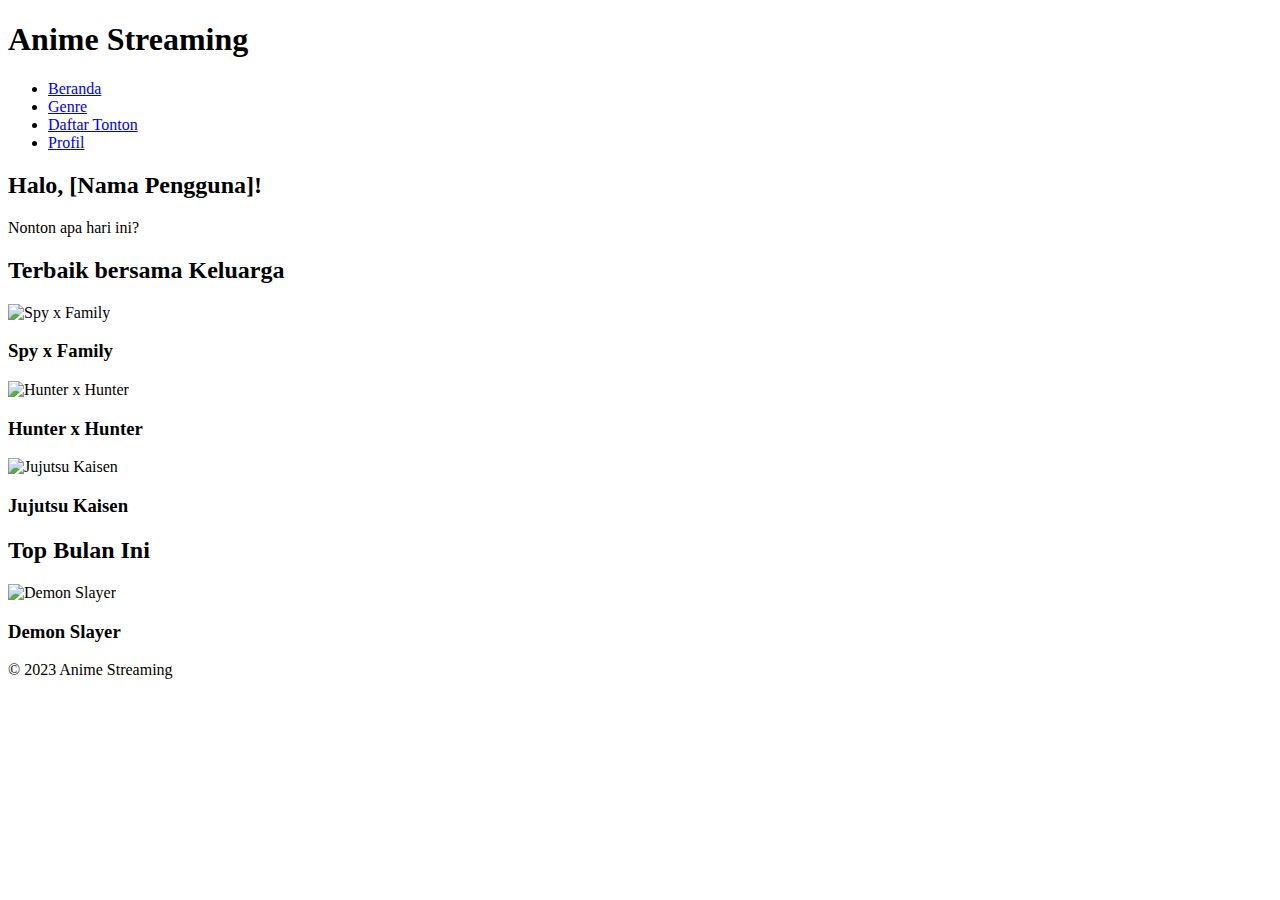
==== index.html @ 80f074b0 "Create index.html" ====
<!DOCTYPE html>
<html>
<head>
    <title>Website Streaming Anime</title>
    <link rel="stylesheet" href="style.css">
</head>
<body>
    <header>
        <h1>Anime Streaming</h1>
        <nav>
            <ul>
                <li><a href="#">Beranda</a></li>
                <li><a href="#">Genre</a></li>
                <li><a href="#">Daftar Tonton</a></li>
                <li><a href="#">Profil</a></li>
            </ul>
        </nav>
    </header>

    <main>
        <section class="hero">
            <div class="hero-content">
                <h2>Halo, [Nama Pengguna]!</h2>
                <p>Nonton apa hari ini?</p>
            </div>
        </section>

        <section class="anime-list">
            <h2>Terbaik bersama Keluarga</h2>
            <div class="anime-grid">
                <div class="anime-card">
                    <img src="spy-family.jpg" alt="Spy x Family">
                    <h3>Spy x Family</h3>
                </div>
                <div class="anime-card">
                    <img src="hunter-x-hunter.jpg" alt="Hunter x Hunter">
                    <h3>Hunter x Hunter</h3>
                </div>
                <div class="anime-card">
                    <img src="jujutsu-kaisen.jpg" alt="Jujutsu Kaisen">
                    <h3>Jujutsu Kaisen</h3>
                </div>
                </div>
        </section>

        <section class="anime-list">
            <h2>Top Bulan Ini</h2>
            <div class="anime-grid">
                <div class="anime-card">
                    <img src="demon-slayer.jpg" alt="Demon Slayer">
                    <h3>Demon Slayer</h3>
                </div>
            </div>
        </section>

    </main>

    <footer>
        <p>&copy; 2023 Anime Streaming</p>
    </footer>

    <script src="script.js"></script>
</body>
</html>
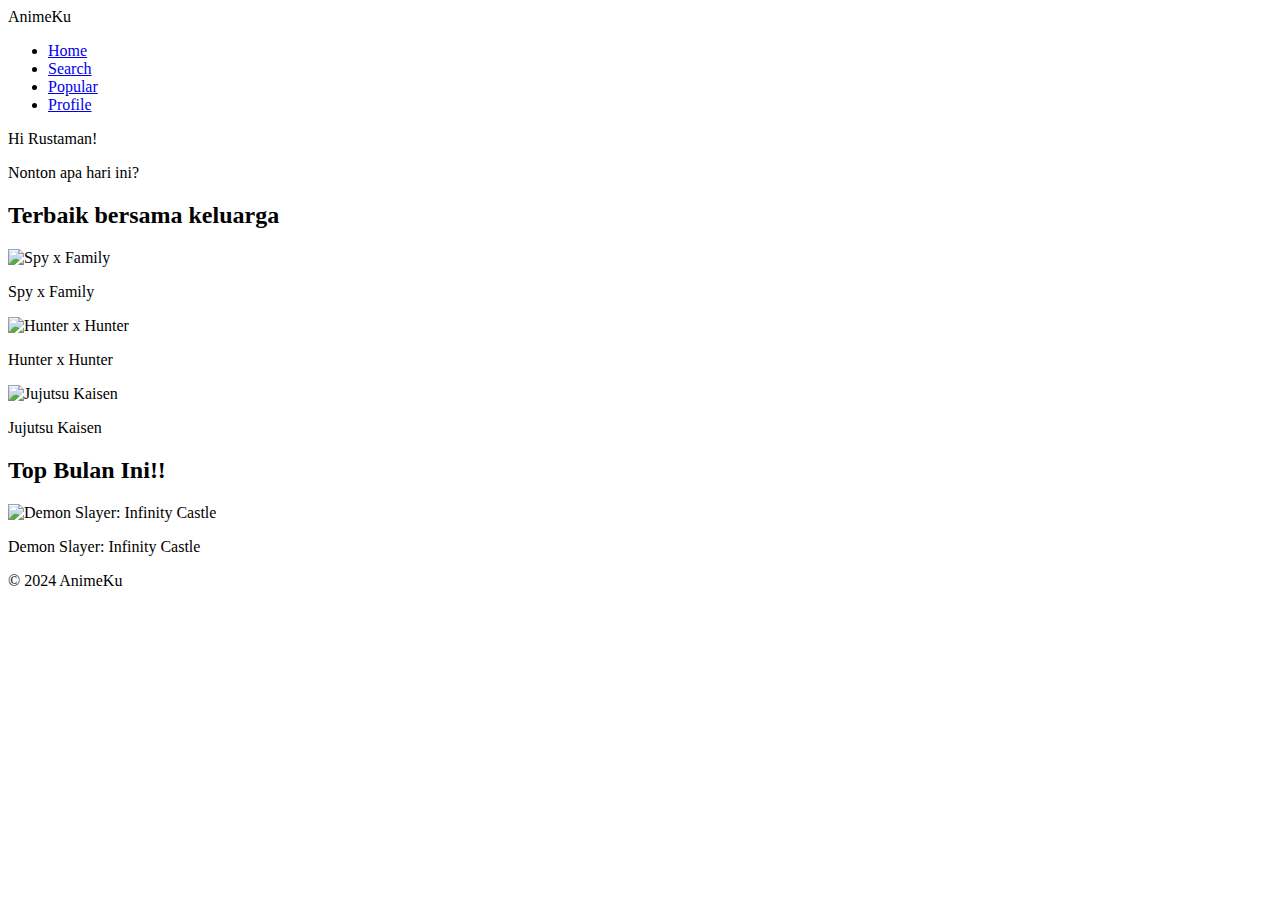
==== commit 7e7744f2: "Update index.html" ====
--- a/index.html
+++ b/index.html
@@ -1,64 +1,62 @@
 <!DOCTYPE html>
-<html>
+<html lang="en">
 <head>
-    <title>Website Streaming Anime</title>
-    <link rel="stylesheet" href="style.css">
+    <meta charset="UTF-8">
+    <meta name="viewport" content="width=device-width, initial-scale=1.0">
+    <title>Anime Recommendation</title>
+    <link rel="stylesheet" href="styles.css">
 </head>
 <body>
     <header>
-        <h1>Anime Streaming</h1>
-        <nav>
-            <ul>
-                <li><a href="#">Beranda</a></li>
-                <li><a href="#">Genre</a></li>
-                <li><a href="#">Daftar Tonton</a></li>
-                <li><a href="#">Profil</a></li>
-            </ul>
-        </nav>
+        <div class="navbar">
+            <span class="logo">AnimeKu</span>
+            <nav>
+                <ul>
+                    <li><a href="#">Home</a></li>
+                    <li><a href="#">Search</a></li>
+                    <li><a href="#">Popular</a></li>
+                    <li><a href="#">Profile</a></li>
+                </ul>
+            </nav>
+        </div>
     </header>
 
-    <main>
-        <section class="hero">
-            <div class="hero-content">
-                <h2>Halo, [Nama Pengguna]!</h2>
-                <p>Nonton apa hari ini?</p>
+    <section class="greeting-section">
+        <p class="greeting">Hi Rustaman!</p>
+        <p class="subtitle">Nonton apa hari ini?</p>
+    </section>
+
+    <section class="recommendations">
+        <h2>Terbaik bersama keluarga</h2>
+        <div class="anime-cards">
+            <div class="card">
+                <img src="spy-family.jpg" alt="Spy x Family">
+                <p>Spy x Family</p>
             </div>
-        </section>
+            <div class="card">
+                <img src="hunter-x-hunter.jpg" alt="Hunter x Hunter">
+                <p>Hunter x Hunter</p>
+            </div>
+            <div class="card">
+                <img src="jujutsu-kaisen.jpg" alt="Jujutsu Kaisen">
+                <p>Jujutsu Kaisen</p>
+            </div>
+        </div>
+    </section>
 
-        <section class="anime-list">
-            <h2>Terbaik bersama Keluarga</h2>
-            <div class="anime-grid">
-                <div class="anime-card">
-                    <img src="spy-family.jpg" alt="Spy x Family">
-                    <h3>Spy x Family</h3>
-                </div>
-                <div class="anime-card">
-                    <img src="hunter-x-hunter.jpg" alt="Hunter x Hunter">
-                    <h3>Hunter x Hunter</h3>
-                </div>
-                <div class="anime-card">
-                    <img src="jujutsu-kaisen.jpg" alt="Jujutsu Kaisen">
-                    <h3>Jujutsu Kaisen</h3>
-                </div>
-                </div>
-        </section>
-
-        <section class="anime-list">
-            <h2>Top Bulan Ini</h2>
-            <div class="anime-grid">
-                <div class="anime-card">
-                    <img src="demon-slayer.jpg" alt="Demon Slayer">
-                    <h3>Demon Slayer</h3>
-                </div>
-            </div>
-        </section>
-
-    </main>
+    <section class="top-anime">
+        <h2>Top Bulan Ini!!</h2>
+        <div class="featured-anime">
+            <img src="demon-slayer.jpg" alt="Demon Slayer: Infinity Castle">
+            <p>Demon Slayer: Infinity Castle</p>
+        </div>
+    </section>
 
     <footer>
-        <p>&copy; 2023 Anime Streaming</p>
+        <p>© 2024 AnimeKu</p>
     </footer>
 
     <script src="script.js"></script>
 </body>
-</html>
+                    </html>
+                    
